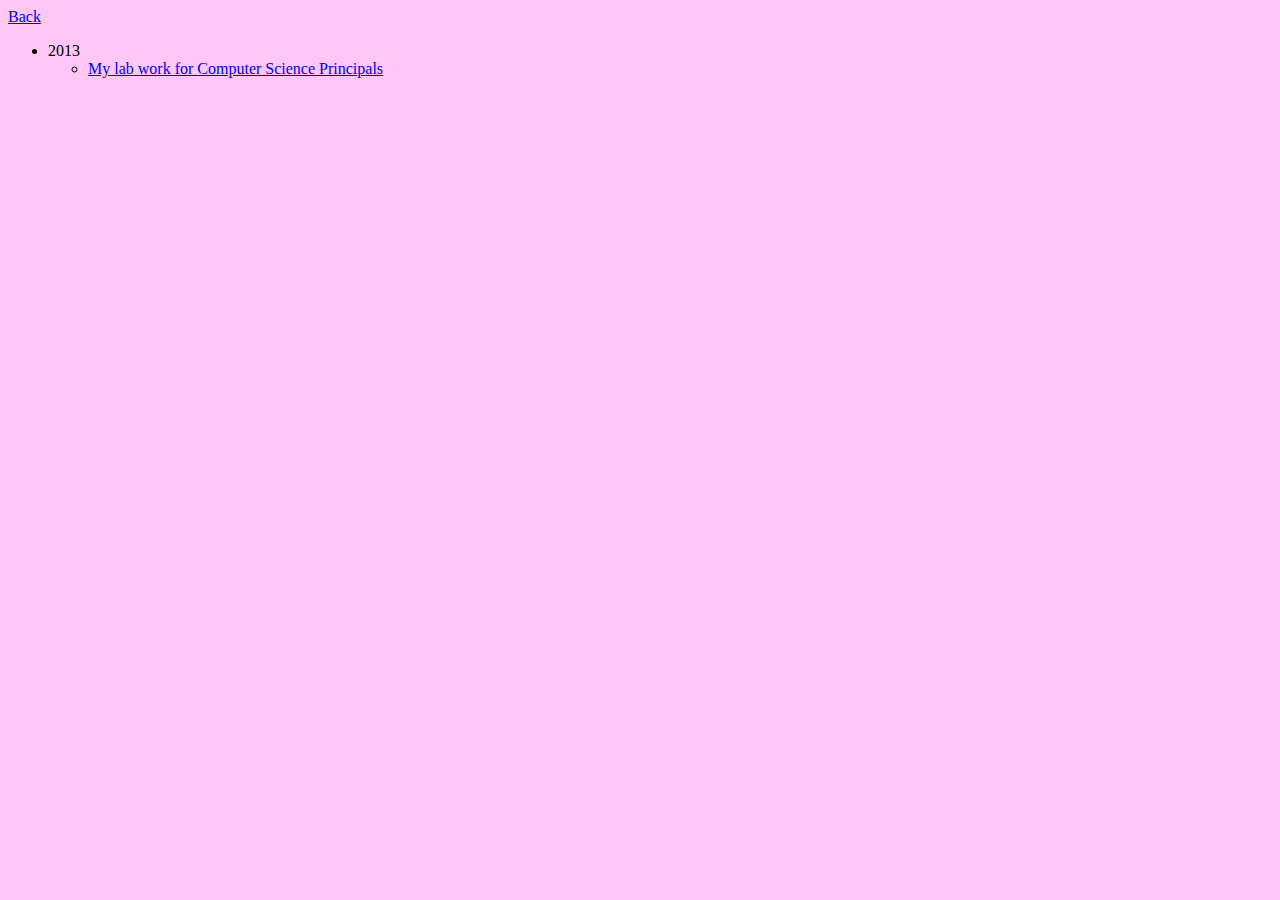
==== pastWork/pastWork.html @ d07fc4a1 "Add files via upload" ====
<!DOCTYPE html>

<html>

<head>
    <title>Past Work</title>
    <link rel=stylesheet href="style.css">
</head>

<a href="../index.html">Back</a>

<ul>
    <li>
        2013
        <ul>
            <li>
                <a href="labs/mylabworks.html">My lab work for Computer Science Principals</a>
            </li>
        </ul>
    </li>
</ul>

</html>
---- pastWork/style.css ----
body {
    background-color: #FFC7F6;
}
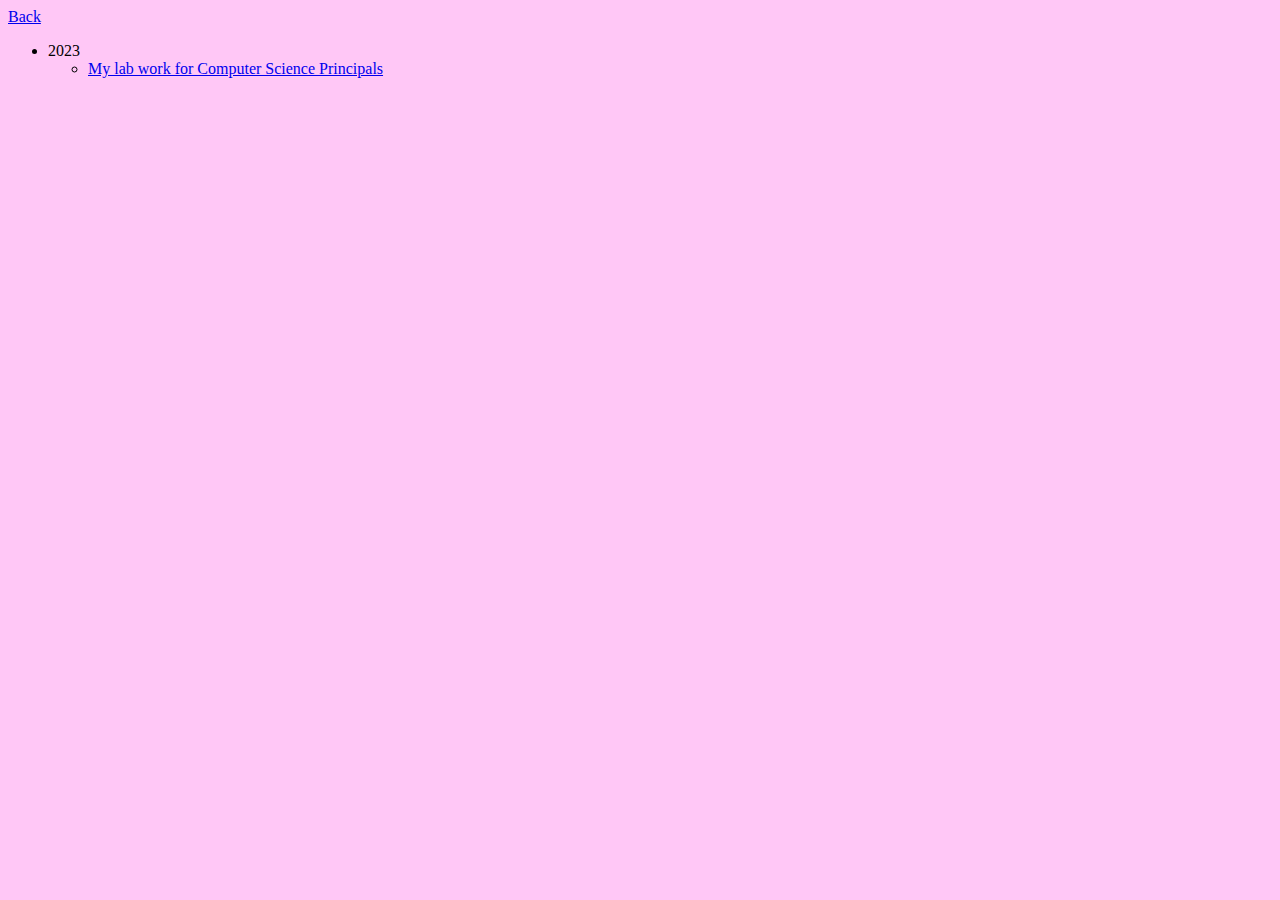
==== commit d1fcc2b8: "Add files via upload" ====
--- a/pastWork/pastWork.html
+++ b/pastWork/pastWork.html
@@ -11,7 +11,7 @@
 
 <ul>
     <li>
-        2013
+        2023
         <ul>
             <li>
                 <a href="labs/mylabworks.html">My lab work for Computer Science Principals</a>
